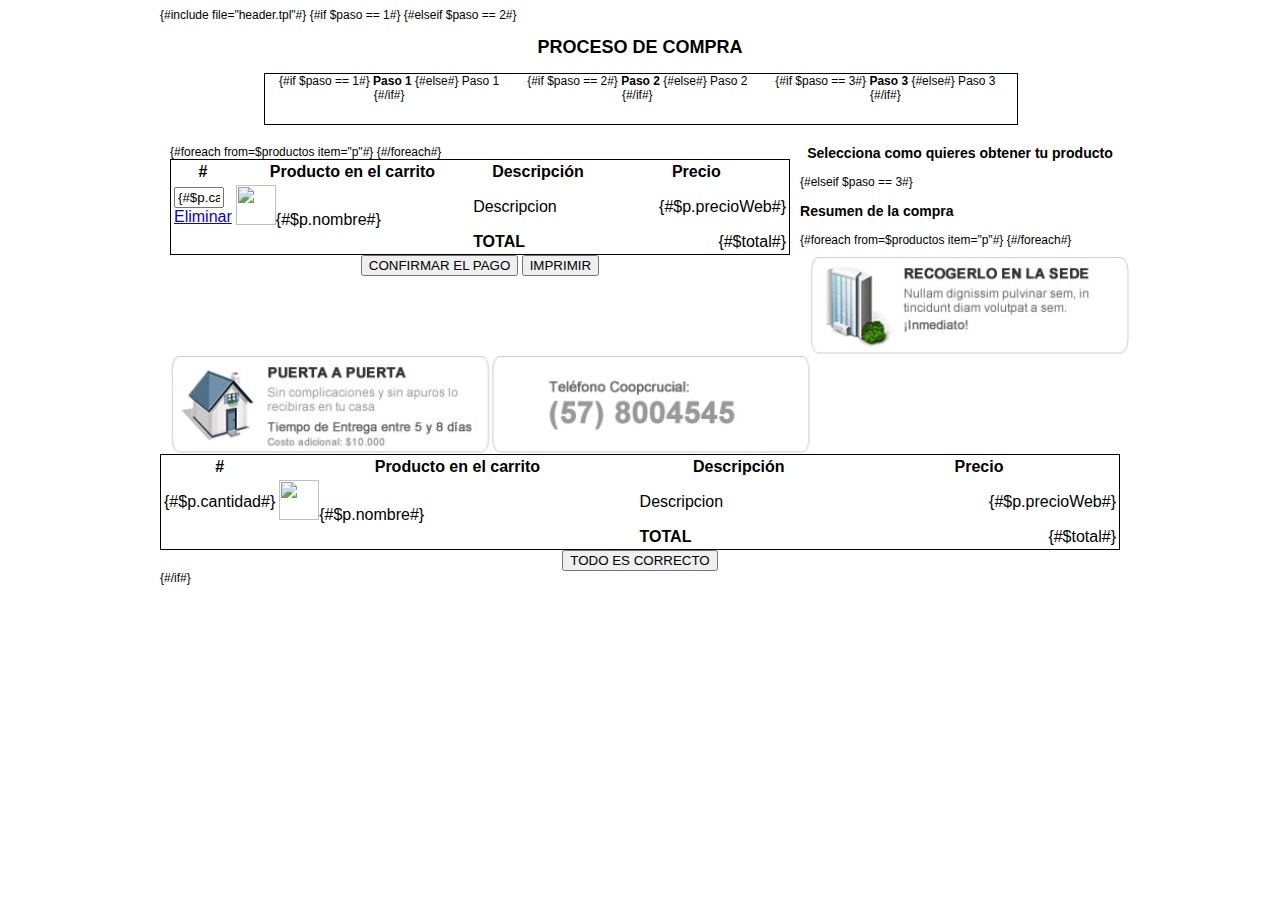
==== CoopCrucial/view/carritoInterna.html @ 0fde25de "Importacion de archivos del sitio de CoopCrucial de la empresa Nabica" ====
<!DOCTYPE HTML PUBLIC "-//W3C//DTD HTML 4.01 Transitional//EN">
<html>
    <head>
        <title>.: COOPCRUCIAL :.</title>
        <meta http-equiv="Content-Type" content="text/html; charset=UTF-8">
        <link href="../css/fluid_grid.css" type="text/css" rel="stylesheet"/>
        <link href="../css/sylesCroopCrucial.css" type="text/css" rel="stylesheet"/>
        <style type="text/css">
            .divDireccion{
                width: 100%;
                height: 100px;
                float: left;
                cursor: pointer;
            }
        </style>
        <script type="text/javascript" src="../js/jquery-1.7.2.js"></script>
        <script type="text/javascript" src="../js/funciones.js"></script>
        <!--Cufon-->
        <script type="text/javascript" src="../js/cufon-juy.js"></script>
        <script type="text/javascript" src="../js/Futura_LT_700.font.js"></script>
        <script type="text/javascript">
            Cufon.replace('.TitulosMenu');
            Cufon.replace('#ContenedorOfertaHome #Porcentaje');
            Cufon.replace('#ContenedorRecomendadosHome #Titulo');
            Cufon.replace('.ContenedorLinksFooter .Titulos');
            Cufon.replace('.CajaProductosOferta .Precio');
            Cufon.replace('.CajaProductosOferta .PrecioOline');
        </script>
    </head>
    <body>
        <div class="container_12">
            {#include file="header.tpl"#}
            <div class="grid_12" align="center">
                <h2>PROCESO DE COMPRA</h2>
                <div style="width: 80%; height: 50px; border: 1px solid #000; margin-left: 10%; float: left;">
                    <div align="center" style="width: 33%; float: left;">
                        {#if $paso == 1#}
                        <strong>Paso 1</strong>
                        {#else#}
                        Paso 1
                        {#/if#}
                    </div>
                    <div align="center" style="width: 33%; float: left;">
                        {#if $paso == 2#}
                        <strong>Paso 2</strong>
                        {#else#}
                        Paso 2
                        {#/if#}
                    </div>
                    <div align="center" style="width: 33%; float: left;">
                        {#if $paso == 3#}
                        <strong>Paso 3</strong>
                        {#else#}
                        Paso 3
                        {#/if#}
                    </div>
                </div>
            </div>
            <div class="grid_12" style="height: 20px;"></div>
            {#if $paso == 1#}
            <div id="carrito1" class="grid_8">
                <table style="width: 100%; border: 1px solid #000;">
                    <th style="width: 50px;">#</th>
                    <th>Producto en el carrito</th>
                    <th>Descripci&oacute;n</th>
                    <th>Precio</th>
                    {#foreach from=$productos item="p"#}
                    <tr>
                        <td>
                            <input type="text" name="cantidades[]" value="{#$p.cantidad#}" style="width: 50px;"/>
                            <input type="hidden" name="idsVentas[]" value="{#$p.idVenta#}"/><br/>
                            <a href="javascript:void(0);" onclick="eliminarRegistro({#$p.idProducto#});">Eliminar</a>
                        </td>
                        <td><img src="../91f5167c34c400758115c2a6826ec2e3/recursos/producto/{#$p.idProducto#}/{#$p.imagen#}" width="40" height="40"/>{#$p.nombre#}</td>
                        <td>Descripcion</td>
                        <td align="right">{#$p.precioWeb#}</td>
                    </tr>
                    {#/foreach#}
                    <tr>
                        <td colspan="2"></td>
                        <td><strong>TOTAL</strong></td>
                        <td align="right">{#$total#}</td>
                    </tr>
                </table>
            </div>
            <div class="grid_4"></div>
            <div align="center" class="grid_8">
                <input type="button" onclick="cargarCarrito(2);" value="CONFIRMAR EL PAGO"/>
                <input type="button" onclick="imprimir('carrito1');" value="IMPRIMIR"/>
            </div>
            {#elseif $paso == 2#}
            <h3 align="center">Selecciona como quieres obtener tu producto</h3>
            <div align="center" class="grid_4">
                <a href="javascript:void(0);" onclick="opciones(1);">
                    <img src="../images/botonSede.PNG"/>
                </a>
            </div>
            <div align="center" class="grid_4">
                <a href="javascript:void(0);" onclick="opciones(2);">
                    <img src="../images/botonPuerta.PNG"/>
                </a>
            </div>
            <div align="center" class="grid_4"><img src="../images/botonTel.PNG"/></div>
            <div id="divSede" class="grid_12" style="display: none; float: left;">
                <div align="center" style="width: 30%; float: left;"><img src="../images/logoCrucial.PNG"/></div>
                <div style="width: 65%; margin-left: 20px; float: left;">
                    <label><strong>{#$smarty.session.usuario.nombre#},puedes recoger tus productos en la cooperativa.</strong></label>
                    <p/>
                    <label><strong>F&aacute;cil comprando por que estamos preparados:</strong></label><br/>
                    <label>Nullam dignissim pulvinar sem, in tincidunt diam volutpat a sem, in tincidunt  Curabitur at dui malesuada dui sollicitudin sollicitudin. In conspectu solicitus facilitus nae. 8:00 am hasta las 5:00pm de Lunes a Viernes</label>
                    <p/>
                    <label><strong>Tel&eacute;fono</strong></label><br/>
                    <label style="font-size: 30px;">(57) 8004545</label>
                    <div style="width: 50%; float: left;">
                        <label><strong>Direcci&oacute;n</strong></label><br/>
                        <label>Cra 68 a No 23 - 63</label>
                    </div>
                    <div style="width: 50%; float: left;">
                        <label><strong>Correo Electr&oacute;nico</strong></label><br/>
                        <label><a href="emailto:ventas@coopcrucial.com">ventas@coopcrucial.com</a></label>
                    </div>
                </div>
                <input type="button" onclick="imprimir('divSede');" value="IMPRIMIR"/>
            </div>
            <div id="divPuerta" class="grid_12" style="display: none; float: left;">
                <div style="width: 30%; float: left;">
                    {#foreach name="dir" from=$direcciones item="d"#}
                    <div class="divDireccion" onclick="cargarDireccionDiv('{#$d.idDireccion#}');" style="{#if $smarty.foreach.dir.iteration == 1#} background: url('../images/barraDireccion.PNG') no-repeat; overflow: visible;{#else#} border: 1px solid #000;{#/if#}">
                        <label><strong>Direcci&oacute;n Principal</strong></label><br/>
                        <label><strong>Tel&eacute;fono:</strong> {#$d.telefono#}</label><br/>
                        <label><strong>Direcci&oacute;n:</strong> {#$d.direccion#}</label><br/>
                        <input type="radio" name="direccion" onclick="cargarDireccion('#$d.idDireccion#');"/>Direcci&oacute;n para esta entrega
                    </div>
                    {#/foreach#}
                    <div style="width: 100%; height: 30px; border: 1px solid #000; cursor: pointer; float: left;" onclick="nuevaDireccion();">
                        Ingresar nueva direcci&oacute;n
                    </div>
                </div>
                <div style="width: 65%; margin-left: 20px; float: left;">
                    <div id="divDireccionPredeterminada" style="width: 100%; float: left;">
                        <div align="right" style="float: left; width:100%;">
                            <a href="javascript:void(0);" onclick="editarDireccion('{#$direccion.idDireccion#}');">Editar Direccion</a>
                            <a href="javascript:void(0);" onclick="eliminarDireccion('{#$direccion.idDireccion#}');">Eliminar Direccion</a>
                        </div>
                        <label><strong>{#$smarty.session.usuario.nombre#}, estos los productos serán entregados a:</strong></label><p/>
                        <table>
                            <tr>
                                <td align="right"><strong>Pa&iacute;s:</strong></td>
                                <td>{#$direccion.pais#}</td>
                            </tr>
                            <tr>
                                <td align="right"><strong>Ciudad:</strong></td>
                                <td>{#$direccion.ciudad#}</td>
                            </tr>
                            <tr>
                                <td align="right"><strong>Direcci&oacute;n:</strong></td>
                                <td>{#$direccion.direccion#}</td>
                            </tr>
                            <tr>
                                <td align="right"><strong>Tel&eacute;fono:</strong></td>
                                <td>{#$direccion.telefono#}</td>
                            </tr>
                            <tr>
                                <td align="right"><strong>Celular:</strong></td>
                                <td>{#$direccion.celular#}</td>
                            </tr>
                            <tr>
                                <td align="right"><strong>Correo Electr&oacute;nico:</strong></td>
                                <td>{#$direccion.correoElectronico#}</td>
                            </tr>
                        </table>
                    </div>
                    <div id="divNuevaDireccion" style="width: 100%; display: none; float: left;">
                        <label><strong>Ingresar la nueva direcci&oacute;n que quieres en el sistema</strong></label><p/>
                        <form id="frm_direccion" action="" method="post">
                            <table>
                                <tr>
                                    <td align="right"><strong>Tel&eacute;fono</strong></td>
                                    <td>
                                        <input type="text" id="telefono" name="telefono"/><br/>
                                        <input type="radio" name="lugarTelefono" value="oficina"/>Oficina
                                        <input type="radio" name="lugarTelefono" value="casa" checked/>Casa
                                    </td>
                                </tr>
                                <tr>
                                    <td align="right"><strong>Pais</strong></td>
                                    <td>
                                        <select id="n_pais" name="pais" onclick="consultarCiudades();">
                                            <option value="">Seleccione su pais de residencia</option>
                                            {#html_options options=$paises#}
                                        </select>
                                    </td>
                                </tr>
                                <tr>
                                    <td align="right"><strong>Ciudad</strong></td>
                                    <td>
                                        <div id="divCiudad">
                                            <select id="ciudad" name="ciudad">
                                                <option value="">Seleccione la ciudad</option>
                                                {#html_options options=$ciudades#}
                                            </select>
                                        </div>
                                    </td>
                                </tr>
                                <tr>
                                    <td align="right"><strong>Direcci&oacute;n</strong></td>
                                    <td>
                                        <input type="text" id="direccion" name="direccion"/><br/>
                                        <input type="radio" name="lugarDireccion" value="oficina"/>Oficina
                                        <input type="radio" name="lugarDireccion" value="casa" checked/>Casa
                                    </td>
                                </tr>
                                <tr>
                                    <td colspan="2" align="right">
                                        <strong>Hacer esta direcci&oacute;n la de entrega predeterminada</strong><br/>
                                        <input type="radio" name="direccionPredeterminada" value="1"/>SI
                                        <input type="radio" name="direccionPredeterminada" value="0" checked/>NO
                                    </td>
                                </tr>
                            </table>
                        </form>
                        <div align="center" style="width: 100%; float: left;">
                            <input type="button" onclick="guardarDireccion();" value="GUARDAR NUEVA DIRECCION"/>
                        </div>
                    </div>
                </div>
                <div align="center" class="grid_12">
                    <input type="hidden" id="idDireccion" value=""/>
                    <input type="button" onclick="cargarCarrito(3);" value="REALIZAR EL PAGO AHORA"/>
                </div>
            </div>
            {#elseif $paso == 3#}
            <h3>Resumen de la compra</h3>
            <table style="width: 100%; border: 1px solid #000;">
                <th style="width: 50px;">#</th>
                <th>Producto en el carrito</th>
                <th>Descripci&oacute;n</th>
                <th>Precio</th>
                {#foreach from=$productos item="p"#}
                <tr>
                    <td>{#$p.cantidad#}</td>
                    <td><img src="../91f5167c34c400758115c2a6826ec2e3/recursos/producto/{#$p.idProducto#}/{#$p.imagen#}" width="40" height="40"/>{#$p.nombre#}</td>
                    <td>Descripcion</td>
                    <td align="right">{#$p.precioWeb#}</td>
                </tr>
                {#/foreach#}
                <tr>
                    <td colspan="2"></td>
                    <td><strong>TOTAL</strong></td>
                    <td align="right">{#$total#}</td>
                </tr>
            </table>
            <div align="center" class="grid_12">
                <input type="button" onclick="cargarCarrito(4);" value="TODO ES CORRECTO"/>
            </div>
            {#/if#}
        </div>
    </body>
</html>
---- CoopCrucial/css/fluid_grid.css ----
/*
	Variable Grid System (Fluid Version).
	Learn more ~ http://www.spry-soft.com/grids/
	Based on 960 Grid System - http://960.gs/ & 960 Fluid - http://www.designinfluences.com/

	Licensed under GPL and MIT.
*/

label{
    font-family: sans-serif;
}

body{
    min-width: 960px;
}

/* Containers
----------------------------------------------------------------------------------------------------*/
.container_12 {
	width: 960px;
	margin-left: auto;
	margin-right: auto;
}

/* Grid >> Global
----------------------------------------------------------------------------------------------------*/

.grid_1,
.grid_2,
.grid_3,
.grid_4,
.grid_5,
.grid_6,
.grid_7,
.grid_8,
.grid_9,
.grid_10,
.grid_11,
.grid_12 {
	display:inline;
	float: left;
	position: relative;
	margin-left: 10px;
	margin-right: 10px;
}

/* Grid >> Children (Alpha ~ First, Omega ~ Last)
----------------------------------------------------------------------------------------------------*/

.alpha {
	margin-left: 0;
}

.omega {
	margin-right: 0;
}

/* Grid >> 12 Columns
----------------------------------------------------------------------------------------------------*/


.container_12 .grid_1 {
	width:60px;
}

.container_12 .grid_2 {
	width:140px;
}

.container_12 .grid_3 {
	width:220px;
}

.container_12 .grid_4 {
	width:300px;
}

.container_12 .grid_5 {
	width:380px;
}

.container_12 .grid_6 {
	width:460px;
}

.container_12 .grid_7 {
	width:540px;
}

.container_12 .grid_8 {
	width:620px;
}

.container_12 .grid_9 {
	width:700px;
}

.container_12 .grid_10 {
	width:780px;
}

.container_12 .grid_11 {
	width:860px;
}

.container_12 .grid_12 {
	width:940px;
}



/* Prefix Extra Space >> 12 Columns
----------------------------------------------------------------------------------------------------*/


.container_12 .prefix_1 {
	padding-left:80px;
}

.container_12 .prefix_2 {
	padding-left:160px;
}

.container_12 .prefix_3 {
	padding-left:240px;
}

.container_12 .prefix_4 {
	padding-left:320px;
}

.container_12 .prefix_5 {
	padding-left:400px;
}

.container_12 .prefix_6 {
	padding-left:480px;
}

.container_12 .prefix_7 {
	padding-left:560px;
}

.container_12 .prefix_8 {
	padding-left:640px;
}

.container_12 .prefix_9 {
	padding-left:720px;
}

.container_12 .prefix_10 {
	padding-left:800px;
}

.container_12 .prefix_11 {
	padding-left:880px;
}



/* Suffix Extra Space >> 12 Columns
----------------------------------------------------------------------------------------------------*/


.container_12 .suffix_1 {
	padding-right:80px;
}

.container_12 .suffix_2 {
	padding-right:160px;
}

.container_12 .suffix_3 {
	padding-right:240px;
}

.container_12 .suffix_4 {
	padding-right:320px;
}

.container_12 .suffix_5 {
	padding-right:400px;
}

.container_12 .suffix_6 {
	padding-right:480px;
}

.container_12 .suffix_7 {
	padding-right:560px;
}

.container_12 .suffix_8 {
	padding-right:640px;
}

.container_12 .suffix_9 {
	padding-right:720px;
}

.container_12 .suffix_10 {
	padding-right:800px;
}

.container_12 .suffix_11 {
	padding-right:860px;
}



/* Push Space >> 12 Columns
----------------------------------------------------------------------------------------------------*/


.container_12 .push_1 {
	left:80px;
}

.container_12 .push_2 {
	left:160px;
}

.container_12 .push_3 {
	left:240px;
}

.container_12 .push_4 {
	left:320px;
}

.container_12 .push_5 {
	left:400px;
}

.container_12 .push_6 {
	left:480px;
}

.container_12 .push_7 {
	left:560px;
}

.container_12 .push_8 {
	left:640px;
}

.container_12 .push_9 {
	left:720px;
}

.container_12 .push_10 {
	left:800px;
}

.container_12 .push_11 {
	left:880px;
}



/* Pull Space >> 12 Columns
----------------------------------------------------------------------------------------------------*/


.container_12 .pull_1 {
	left:-80px;
}

.container_12 .pull_2 {
	left:-160px;
}

.container_12 .pull_3 {
	left:-240px;
}

.container_12 .pull_4 {
	left:-320px;
}

.container_12 .pull_5 {
	left:-400px;
}

.container_12 .pull_6 {
	left:-480px;
}

.container_12 .pull_7 {
	left:-560px;
}

.container_12 .pull_8 {
	left:-640px;
}

.container_12 .pull_9 {
	left:-720px;
}

.container_12 .pull_10 {
	left:-800px;
}

.container_12 .pull_11 {
	left:-880px;
}




/* Clear Floated Elements
----------------------------------------------------------------------------------------------------*/

/* http://sonspring.com/journal/clearing-floats */

.clear {
	clear: both;
	display: block;
	overflow: hidden;
	visibility: hidden;
	width: 0;
	height: 0;
}

/* http://perishablepress.com/press/2008/02/05/lessons-learned-concerning-the-clearfix-css-hack */

.clearfix:after {
	clear: both;
	content: ' ';
	display: block;
	font-size: 0;
	line-height: 0;
	visibility: hidden;
	width: 0;
	height: 0;
}

.clearfix {
	display: inline-block;
}

* html .clearfix {
	height: 1%;
}

.clearfix {
	display: block;
}
---- CoopCrucial/css/sylesCroopCrucial.css ----
body
{
	font-size:12px;
	font-family:Arial, Helvetica, sans-serif;
}
.clear
{
	clear:both;
}
.relativo
{
	position:relative;
}
.imagenesGaleria{
    padding: 10px;
    border: 1px solid #000;
}

#ContenedorIngresoUsuario
{
	background-image:url(../imagenes/fondo_pestana_login.png);
	width:396px;
	height:45px;
	background-repeat:no-repeat;
	padding:10px 0px 0px 10px;
}
#ContenedorCarroCompras
{
	background-image:url(../imagenes/pestana_superior.png);
	width:348px;
	height:48px;
	background-repeat:no-repeat;
}

.BotonGeneralRojo
{
	cursor:pointer;
}
.BotonGeneralRojoIzquierda
{
	background-image:url(../imagenes/boton_rojo_izquierdo.png);
	width:5px;
	height:27px;
	float:left;
}
.BotonGeneralRojoCentro
{
	background-image:url(../imagenes/boton_rojo_centro.png);
	background-repeat:repeat-x;
	height:22px;
	float:left;
	color:#FFF;
	font-weight:bold;
	text-align:center;
	padding:5px 5px 0px 5px;
}
.BotonGeneralRojoCentro2
{
	background-image:url(../imagenes/boton_rojo_centro.png);
	background-repeat:repeat-x;
	height:22px;
	float:left;
	color:#FFF;
	font-weight:bold;
	text-align:center;
	font-size:12px; 
	padding: 6px 5px 0px 3px;
}
.BotonGeneralRojoCentro2 span
{
	margin:0px 0px 0px 5px;
}
.BotonGeneralRojoDerecha
{
	background-image:url(../imagenes/boton_rojo_derecho.png);
	width:5px;
	height:27px;
	float:left;
}

.InputsIngreso
{
	width:140px;
	height:27px;
	background-color:#FFF;
	border:1px solid #CCCCCC;
	color:#999999;
	-moz-border-radius: 5px 5px 5px 5px;
	-webkit-border-radius: 5px 5px 5px 5px;
	margin:0px 5px 0px 0px;
}
#ContenedorMenu
{
	background-image:url(../imagenes/fondo_botonera_principal.png);
	width:944px;
	height:59px;
	background-repeat:no-repeat;
	
}
.TitulosMenu
{
	width:25px;
	text-align:center;
	width:145px;
	height:32px;
	color:#FFF;
	border-right:1px solid #666666;
	cursor:pointer;
	float:left;
	font-size:18px;
	padding:15px 0px 0px 0px;
	margin:5px 0px 0px 0px;
}
.ContenedorBuscador
{
	float:left;
	width:641px;
	height:47px;
	margin:12px 0px 0px 0px;
}
.InputBuscador
{
	width:607px;
	height:32px;
}
#ContenedorBotonesNecesitaAyuda
{
	color:#999999;
}
#ContenedorBotonesNecesitaAyuda a
{
	text-decoration:none;
	color:#999999;
}


#divCategorias
{
	border:1px solid #E6E6E6;
	border-top:0px;
	-moz-border-radius: 5px 5px 5px 5px;
	-webkit-border-radius: 5px 5px 5px 5px;
	width:925px;
	margin:0px 0px 0px 18px;
}

.ContenedorDestacadosPrincipalesHome
{
	border:1px solid #CCCCCC;
	-moz-border-radius: 5px 5px 5px 5px;
	-webkit-border-radius: 5px 5px 5px 5px;
	
}
#ContenedorOfertaHome
{
	background-image:url(../imagenes/fondo_barra_promocion.png);
	
	height:34px;
	background-repeat:no-repeat;
	padding:0px 0px 0px 0px;
	margin-top:7px;
}
#ContenedorOfertaHome #Porcentaje
{
	color:#FFCC00;
	font-size:23px;
	margin:6px 0px 0px 10px;
}
#ContenedorOfertaHome #Decripcion
{
	
	
}
#ContenedorOfertaHome #Decripcion #Titulo
{
	font-size:12px;
	font-weight:bold;
	font-family:Verdana, Geneva, sans-serif;
	
}
#ContenedorOfertaHome #Decripcion #Texto
{
	color:#CCCCCC;
	font-size:10px;
	font-weight:bold;
	font-family:Verdana, Geneva, sans-serif;
	
}
#ContenedorOfertaHome #ContenedorBotonVeOferta
{
	float:left;
	background-image:url(../imagenes/icono_flecha_promocion.png);
	width:44px;
	height:34px;
	background-repeat:no-repeat;
	margin:0px 0px 0px 100px;
}


#ContenedorRecomendadosHome
{
	border:1px solid #EBEBEB;
	padding:10px 0px 0px 0px;
	background-color:#FFF;
}
#ContenedorRecomendadosHome #Titulo
{
	color:#EC1C23;
	font-size:20px;
	font-weight:bold;
	margin:0px 0px 0px 10px;
}
#ContenedorRecomendadosHome #SubTitulo
{
	color:#999999;
	font-size:14px;
	margin:0px 0px 20px 10px;
}

.CajaProductosOferta
{
	width:282px;
	/*background-color:#0C6;*/
	float:left;
	margin:0px 0px 0px 10px;
}
.CajaProductosOferta .Titulo
{
	font-size:15px;
	color:#999999;
	font-family:Verdana, Geneva, sans-serif;
	font-weight:bold;
	margin:5px 0px 0px 0px;
}
.CajaProductosOferta .Precio
{
	width:133px;
	font-size:18px;
	font-weight:bold;
	float:left;
	
	border-right:3px solid #000;
	padding:4px 0px 0px 0px;
	height:20px;
}
.CajaProductosOferta .PrecioOline
{
	width:140px;
	font-size:20px;
	color:#E21117;
	font-weight:bold;
	float:left;
	padding:4px 0px 0px 0px;
	height:20px;
	margin:0px 0px 0px 5px;
	
}
.CajaProductosOferta table
{

	margin:5px 0px 0px 0px;
	
}

.BotonAgregar2
{
	background-image:url(../imagenes/boton_agregar_carrito.png);
	width:110px;
	height:23px;
	background-repeat:no-repeat;
	font-weight:bold;
	font-size:12px;
	padding:6px 0px 0px 34px;
	cursor:pointer;
}



.CajaProductoRecomendado
{
	width:136px;
	/*background-color:#0C0;*/
	float:left;
	cursor:pointer;
	margin:0px 12px 0px 3px;
	overflow:hidden;
}
.CajaProductoRecomendado img
{
	margin:0px 0px 0px 10px;
}
.CajaProductoRecomendado a
{

	text-decoration:none;
}
.CajaProductoRecomendado .Titulo
{
	color:#999999;
	font-size:14px;
	cursor:pointer;
	
}
.CajaProductoRecomendado .Precio
{
	color:#666666;
	cursor:pointer;
	font-weight:bold;
	margin:3px 0px 0px 0px;
	
}
.CajaProductoRecomendado .PrecioOnline
{
	font-size:14px;
	color:#EC1C23;
	cursor:pointer;
	font-weight:bold;
	margin:3px 0px 0px 0px;
}
.CajaProductoRecomendado .BotonAgregar
{
	background-image:url(../imagenes/boton_agregar_carrito%5B1%5D.png);
	width:119px;
	height:24px;
	background-repeat:no-repeat;
	text-align:center;
	font-weight:bold;
	padding:5px 0px 0px 0px;
	margin:4px 0px 0px 0px;
	
	
}

#ContenedorFooter
{
	background-image:url(../imagenes/fondo_footer.png);
	width:908px;
	height:136px;
	background-repeat:no-repeat;
	margin:0px 0px 20px 0px;
	padding:20px 0px 0px 35px;
}
.LogoFooter
{
	width:157px;
	height:115px;
	float:left;
	margin:0px 0px 0px 0px;
}
.ContenedorLinksFooter
{
	width:188px;
	float:left;
	/*background-color:#0CC;*/
	margin:0px 0px 0px 90px;
}
.ContenedorLinksFooter .Titulos
{
	font-size:20px;
	color:#666666;
	font-weight:bold;
}
.ContenedorLinksFooter table
{
	margin:10px 0px 0px 0px;
}
.ContenedorLinksFooter .Icono
{
	width:5px;
	height:5px;
	background-color:#FFCC00;
}
.ContenedorLinksFooter a
{
	font-size:12px;
	color:#999999;
	text-decoration:none;
	margin:0px 0px 0px 5px;
}
.ContenedorLinksFooter .IconoRedSocial
{
	padding:0px 0px 0px 20px;
}
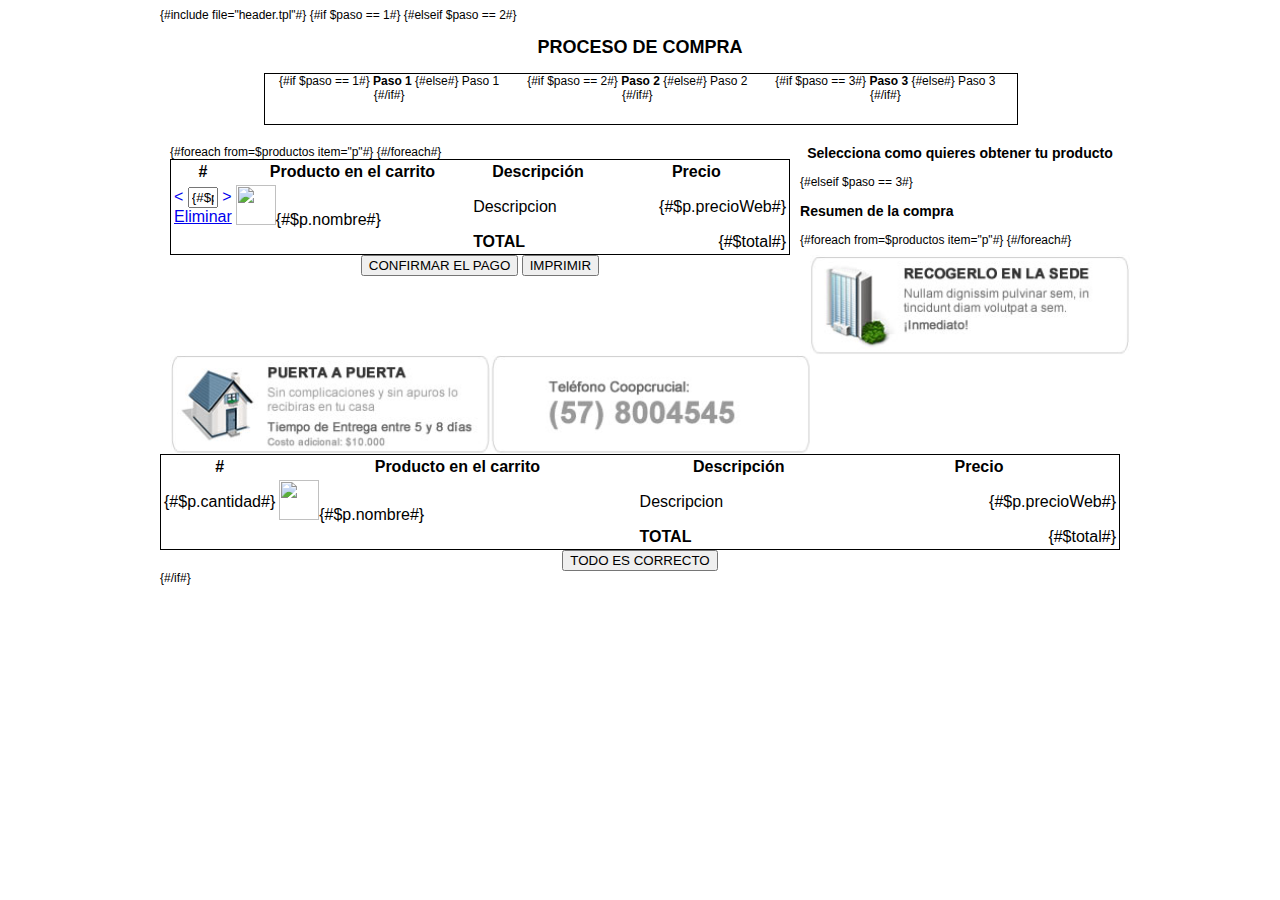
==== commit fd9d9cc6: "- Arregle lo de las flechas para cambiar la cantidad. - Modifique lo del Zoom" ====
--- a/CoopCrucial/view/carritoInterna.html
+++ b/CoopCrucial/view/carritoInterna.html
@@ -67,7 +67,9 @@
                     {#foreach from=$productos item="p"#}
                     <tr>
                         <td>
-                            <input type="text" name="cantidades[]" value="{#$p.cantidad#}" style="width: 50px;"/>
+                            <a href="javascript:void(0);" onclick="restarCantidad('{#$p.idProducto#}');" style="text-decoration: none;"><</a>
+                            <input type="text" id="producto{#$p.idProducto#}" name="cantidades[]" value="{#$p.cantidad#}" style="width: 30px; text-align: center;"/>
+                            <a href="javascript:void(0);" onclick="sumarCantidad('{#$p.idProducto#}');" style="text-decoration: none;">></a>
                             <input type="hidden" name="idsVentas[]" value="{#$p.idVenta#}"/><br/>
                             <a href="javascript:void(0);" onclick="eliminarRegistro({#$p.idProducto#});">Eliminar</a>
                         </td>
@@ -129,7 +131,7 @@
                         <label><strong>Direcci&oacute;n Principal</strong></label><br/>
                         <label><strong>Tel&eacute;fono:</strong> {#$d.telefono#}</label><br/>
                         <label><strong>Direcci&oacute;n:</strong> {#$d.direccion#}</label><br/>
-                        <input type="radio" name="direccion" onclick="cargarDireccion('#$d.idDireccion#');"/>Direcci&oacute;n para esta entrega
+                        <input type="radio" name="direccion" value="{#$d.idDireccion#}" onclick="cargarDireccion('#$d.idDireccion#');" {#if $smarty.foreach.dir.iteration == 1#}checked{#/if#}/>Direcci&oacute;n para esta entrega
                     </div>
                     {#/foreach#}
                     <div style="width: 100%; height: 30px; border: 1px solid #000; cursor: pointer; float: left;" onclick="nuevaDireccion();">
--- a/CoopCrucial/css/sylesCroopCrucial.css
+++ b/CoopCrucial/css/sylesCroopCrucial.css
@@ -134,7 +134,7 @@
 }
 
 
-#divCategorias
+.listasCategorias
 {
 	border:1px solid #E6E6E6;
 	border-top:0px;
